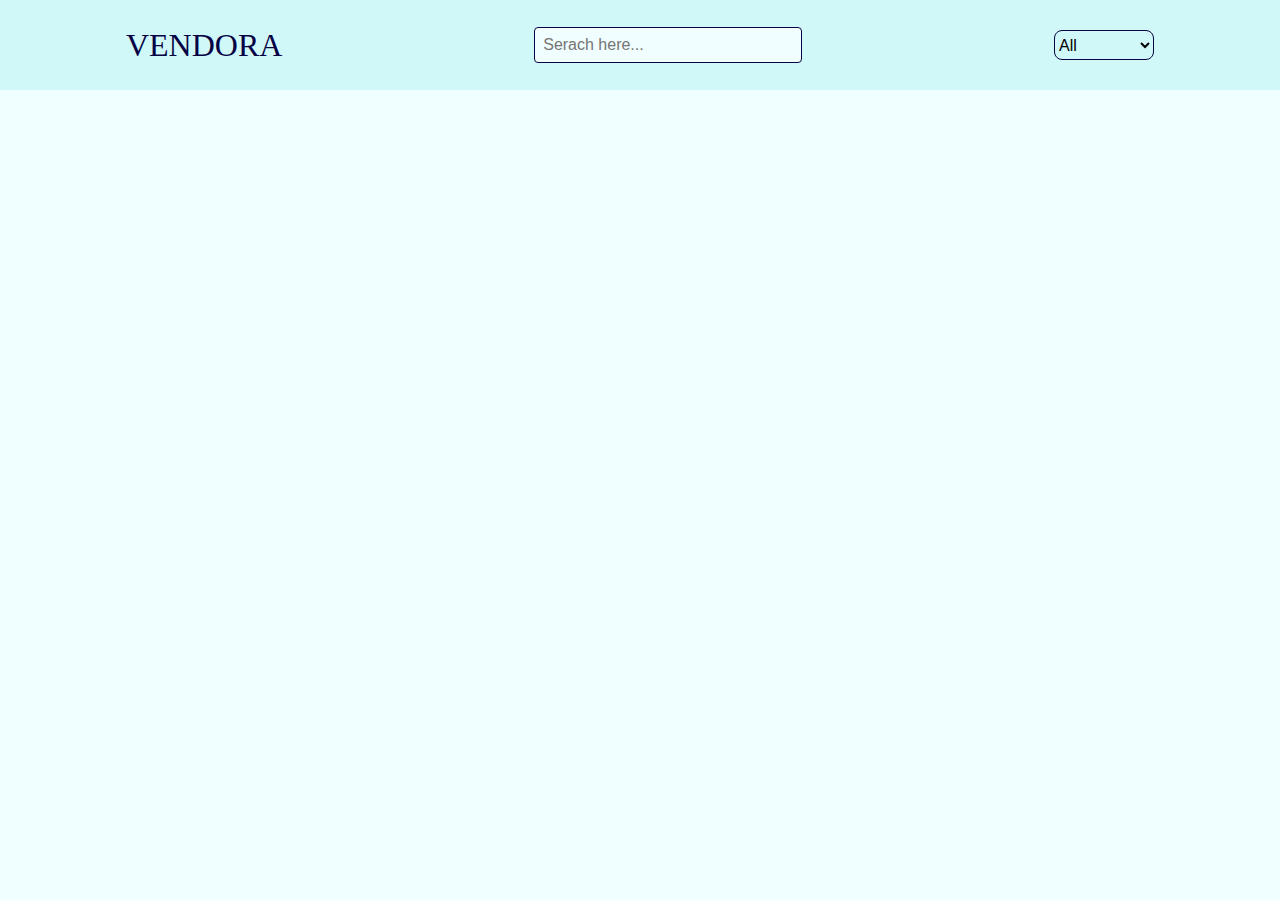
==== index.html @ d2af56b8 "initial commit" ====
<!DOCTYPE html>
<html lang="en">
<head>
    <meta charset="UTF-8">
    <meta name="viewport" content="width=device-width, initial-scale=1.0">
    <title>Vendora</title>
    <link rel="stylesheet" href="./index.css">
</head>
<body>
    <div class="navbar">
        <h1 class="logo">
            VENDORA
        </h1>
        <input type="text" name="search" id="search" placeholder="Serach here..." oninput="search()">
        <select name="" id="category" onchange="filter()"> 
            <option value="">All</option>
        </select>
    </div>
    <div class="products" id="products">
        
    </div>
    <script src="./index.js"></script>
</body>
</html>
---- index.css ----
*{
    margin: 0;
    padding: 0;
}
body{
    background-color: azure;
}
.navbar{
    height:10vh;
    width: 100%;
    display: flex;
    align-items: center;
    justify-content: space-around;
    background-color: rgb(209, 248, 248);
}
.navbar h1{
    font-family: fantasy;
    color: rgb(6, 3, 69);
    font-weight: 100;
}
.navbar input {
    padding: 8px;
    width: 250px;
    border-radius: 4px;
    outline: none;
    font-size: 16px;
    border: 1px solid rgb(6, 3, 69);
    color: rgb(6, 3, 69);
    background-color: rgb(241, 254, 255);
}
.navbar select {
    width: 100px;
    height: 30px;
    font-size: 16px;
    border-radius: 8px;
    border: 1px solid rgb(6, 3, 69);
    background:none;
    outline: none;
}
.products{
    width: 85%;
    margin: auto;
    display: flex;
    justify-content: center;
    flex-wrap: wrap;
    gap: 18px;
    margin-top: 2%;
}
.card{
    width: 21%;
    border-radius: 8px;
    background-color: white;
    padding: 10px;
    overflow: hidden;
    display: flex;
    flex-direction: column;
    align-items: center;
    gap: 10px;
    box-shadow: rgba(99, 99, 99, 0.2) 0px 2px 8px 0px;
    transition: all;
    transition-duration: 0.5s;
    font-family: cursive;
    font-size: 14px;
    text-decoration: none;
}
.card:hover{
    transform: scale(1.05);
}
.card img{
    width: 250px;
    object-fit: contain;
}
.card h3{
    color: rgb(15, 10, 100);
}
.card h2{
    color: green;
}
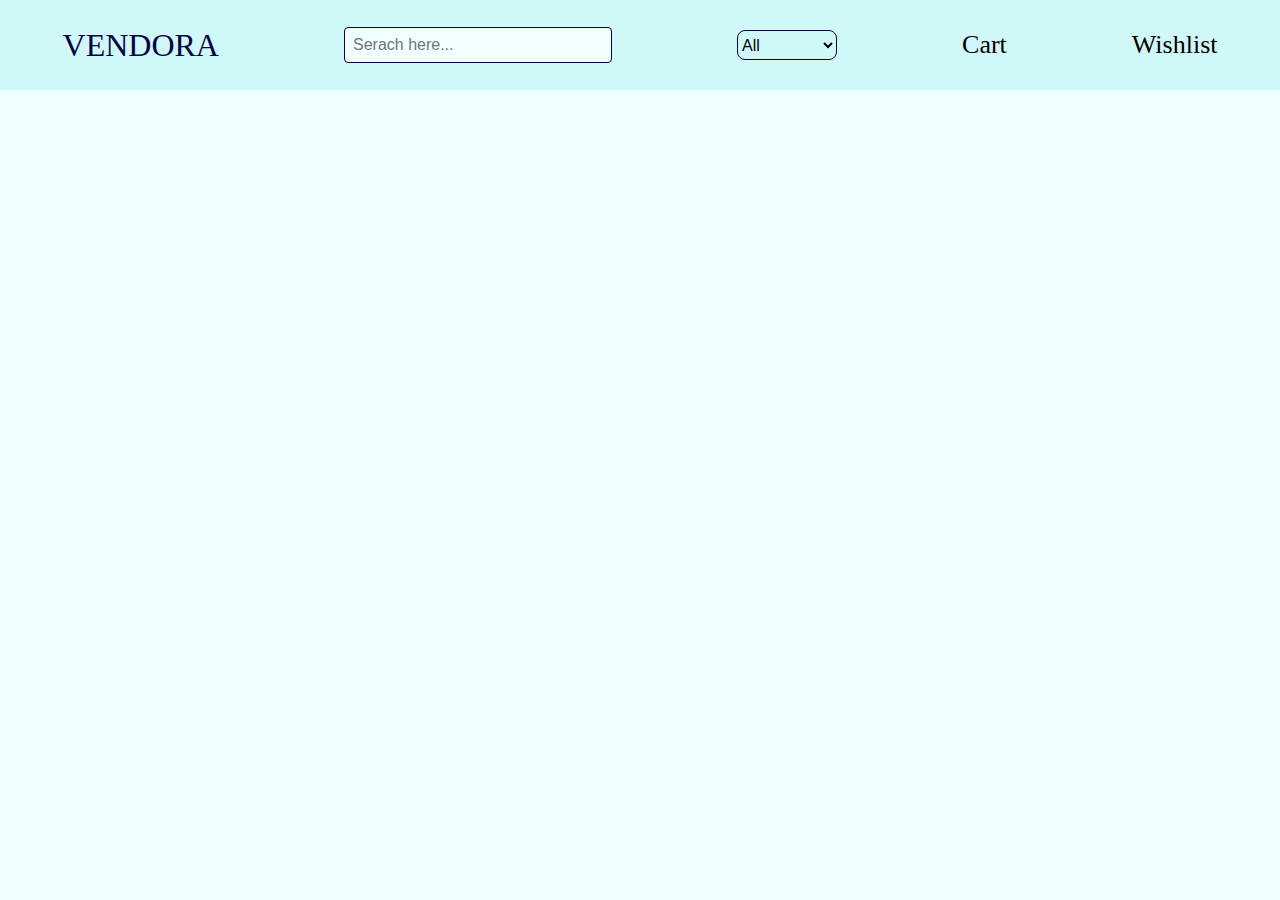
==== commit f1a275d6: "cart,wishlist" ====
--- a/index.html
+++ b/index.html
@@ -15,9 +15,10 @@
         <select name="" id="category" onchange="filter()"> 
             <option value="">All</option>
         </select>
+        <a href="./cart.html">Cart</a>
+        <a href="./wishlist.html">Wishlist</a>
     </div>
     <div class="products" id="products">
-        
     </div>
     <script src="./index.js"></script>
 </body>
--- a/index.css
+++ b/index.css
@@ -37,6 +37,15 @@
     background:none;
     outline: none;
 }
+.navbar a{
+    text-decoration: none;
+    color: black;
+    font-size: 26px;
+}
+.navbar a:hover{
+    color: rgb(7, 7, 133);
+    text-decoration: underline;
+}
 .products{
     width: 85%;
     margin: auto;
@@ -62,7 +71,9 @@
     font-family: cursive;
     font-size: 14px;
     text-decoration: none;
+    position: relative;
 }
+
 .card:hover{
     transform: scale(1.05);
 }
@@ -75,4 +86,23 @@
 }
 .card h2{
     color: green;
+}
+.wish{
+    position: absolute;
+    bottom: 2%;
+    right: 2%;
+}
+.wish img{
+    width: 25px;
+    height: 25px;
+    cursor: pointer;
+}
+.viewB button{
+    width: 150px;
+    height: 35px;
+    background-color: white;
+    border: 1px solid rgb(1, 1, 87);
+    border-radius: 35px;
+    color: rgb(1, 1, 87);
+    cursor: pointer;
 }